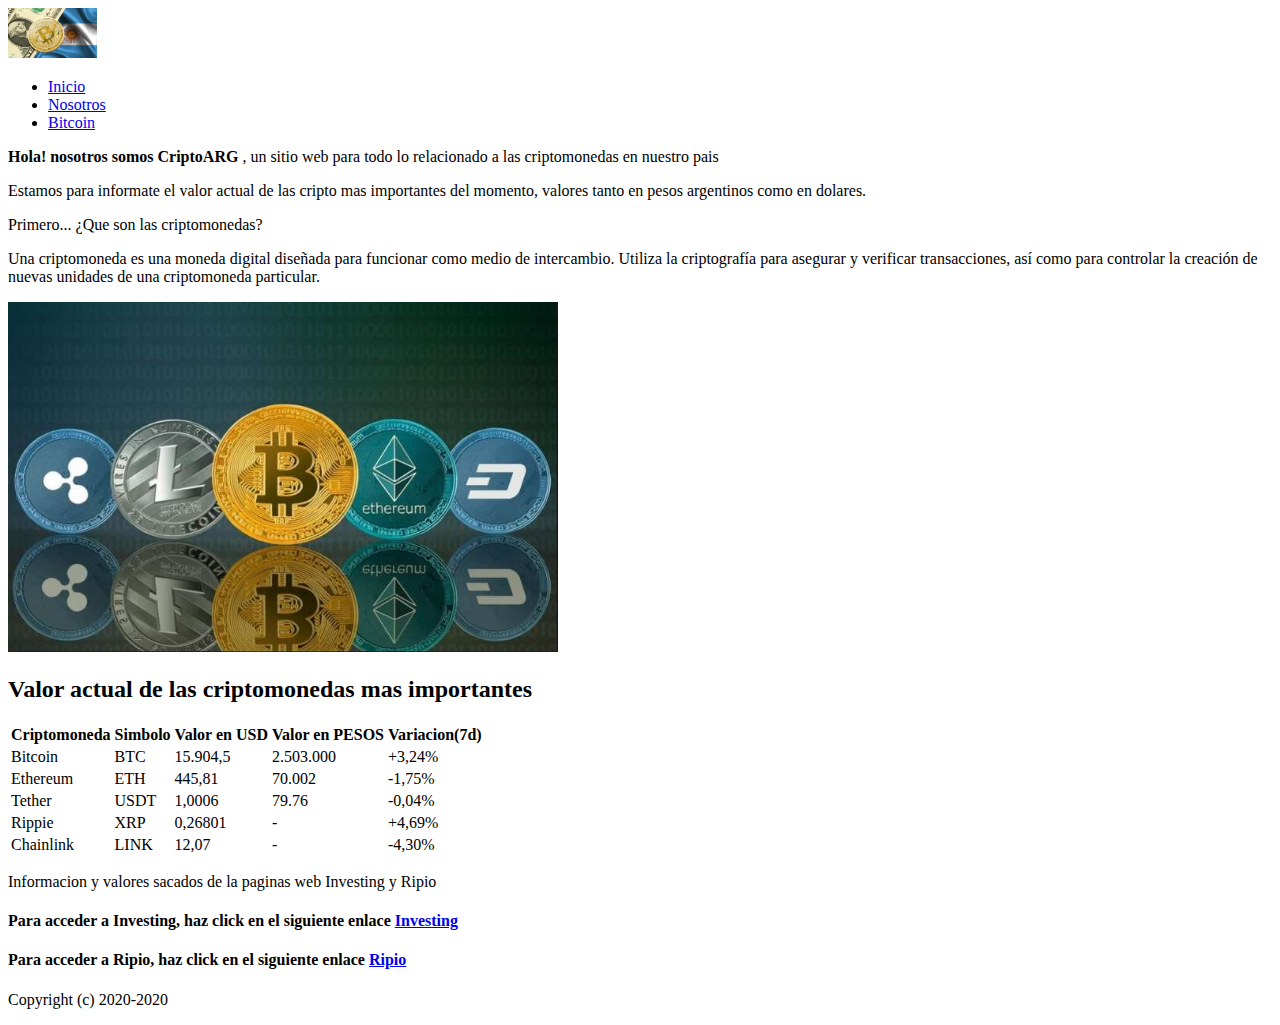
==== index.html @ b239b825 "first commit" ====
<!DOCTYPE html>
<html lang="es">
<head>
    <meta charset="UTF-8">
    <meta name="viewport" content="width=device-width, initial-scale=1.0">
    <title>CriptoARG</title>
</head>
<body>
    <nav>
        <img src="img/dolar-criptomoneda-bitcoin-Argentina.jpg" style="height: 50px" alt="">
    </nav>
        <nav class="nav">
            <ul>
                <li>
                    <a href="index.html">Inicio</a>
                </li>
                <li>
                    <a href="nosotros.html">Nosotros</a>
                </li>
                <li>
                    <a href="bitcoin.html">Bitcoin</a>
                </li>
            </ul>
        </nav>
    
    <section class="intro">

    <p> <strong>Hola! nosotros somos CriptoARG</strong> , un sitio web para todo lo relacionado a las criptomonedas en nuestro pais</p>
    <p>Estamos para informate el valor actual de las cripto mas importantes del momento, valores tanto en pesos argentinos como en dolares.</p>
    <p>Primero... ¿Que son las criptomonedas?</p>
    <p>Una criptomoneda es una moneda digital diseñada para funcionar como medio de intercambio. Utiliza la criptografía para asegurar y verificar transacciones, así como para controlar la creación de nuevas unidades de una criptomoneda particular. </p>
    
    <img src="img/criptosbanner.jpg" alt="Monedas virtuales" height="350px" width="550px">
    </section>

    <section>

        <h2>Valor actual de las criptomonedas mas importantes</h2>

        <table class="criptoTable" >
        <tr >
          <th>Criptomoneda</th>
          <th>Simbolo</th>
          <th>Valor en USD</th>
          <th>Valor en PESOS</th>
          <th>Variacion(7d)</th>
        </tr>
        <tr>
          <td>Bitcoin</td>
          <td>BTC</td>
          <td>15.904,5</td>
          <td>2.503.000</td>
          <td>+3,24%</td>
        </tr>
        <tr>
          <td>Ethereum</td>
          <td>ETH</td>
          <td>445,81</td>
          <td>70.002</td>
          <td>-1,75%</td>
        </tr>
        <tr>
          <td>Tether</td>
          <td>USDT</td>
          <td>1,0006</td>
          <td>79.76</td>
          <td>-0,04%</td>
        </tr>
        <tr>
            <td>Rippie</td>
            <td>XRP</td>
            <td>0,26801</td>
            <td>-</td>
            <td>+4,69%</td>
        </tr>
        <tr>
            <td>Chainlink</td>
            <td>LINK</td>
            <td>12,07</td>
            <td>-</td>
            <td>-4,30%</td>
        </tr>
       
      </table>   

      <p>Informacion y valores sacados de la paginas web Investing y Ripio</p>

      <h4>Para acceder a Investing, haz click en el siguiente enlace <a href="https://es.investing.com/crypto/">Investing</a></h4>
      <h4>Para acceder a Ripio, haz click en el siguiente enlace <a href="https://www.ripio.com/ar/criptomonedas/cotizacion/">Ripio</a></h4>

      <footer>
        <p>Copyright (c) 2020-2020</p>
      </footer>
        
    </section>
</body>
</html>
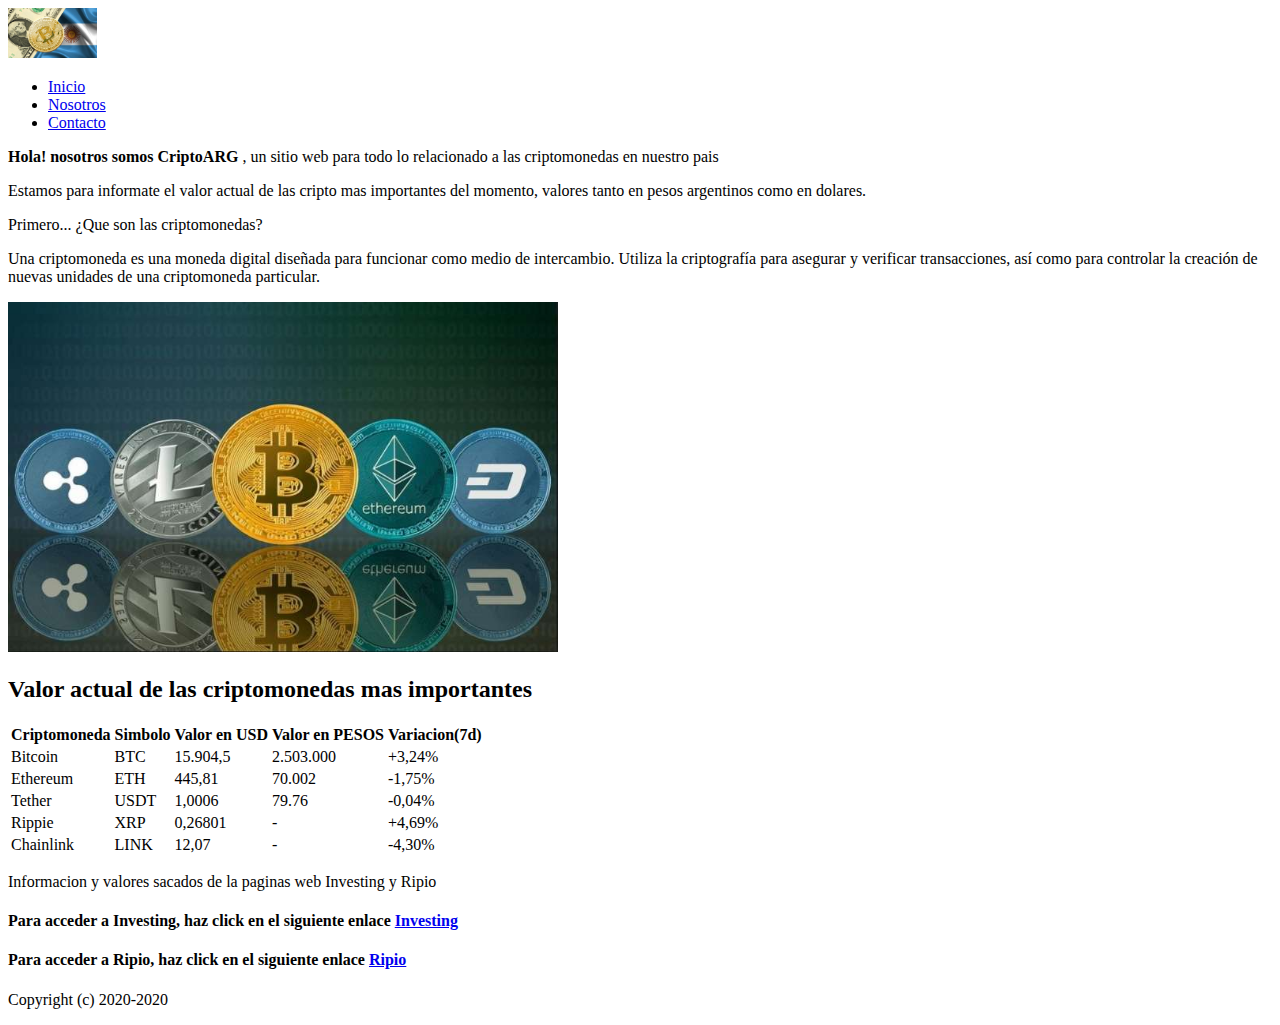
==== commit 4a942c7d: "Second commit" ====
--- a/index.html
+++ b/index.html
@@ -18,7 +18,7 @@
                     <a href="nosotros.html">Nosotros</a>
                 </li>
                 <li>
-                    <a href="bitcoin.html">Bitcoin</a>
+                    <a href="bitcoin.html">Contacto</a>
                 </li>
             </ul>
         </nav>
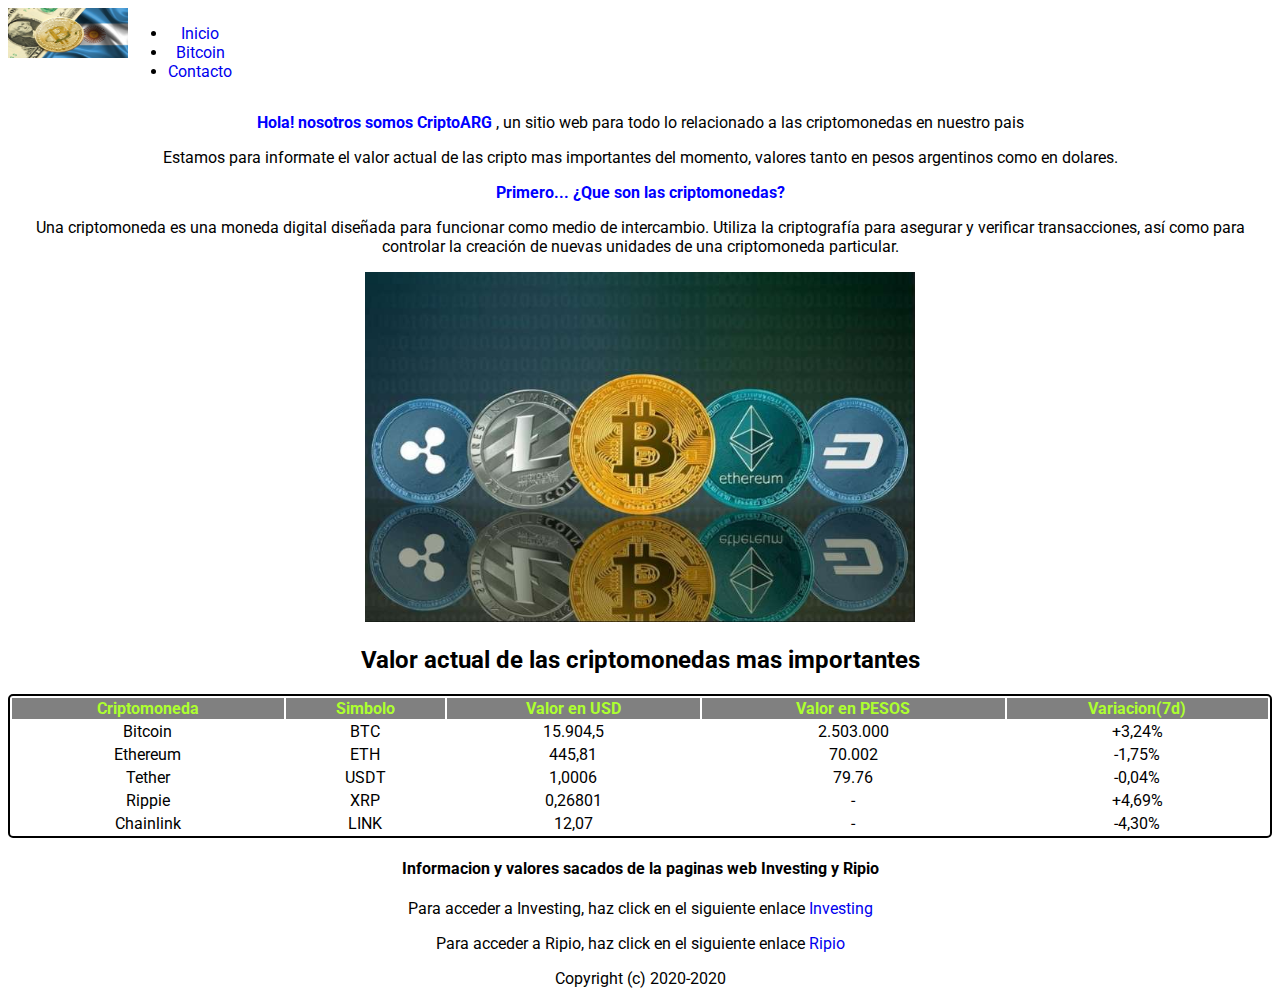
==== commit 5d609d7e: "V.1" ====
--- a/index.html
+++ b/index.html
@@ -4,41 +4,48 @@
     <meta charset="UTF-8">
     <meta name="viewport" content="width=device-width, initial-scale=1.0">
     <title>CriptoARG</title>
+    <link rel="stylesheet" href="styles/styles.css">
+    <link rel="preconnect" href="https://fonts.gstatic.com">
+    <link href="https://fonts.googleapis.com/css2?family=Roboto:wght@300&display=swap" rel="stylesheet"> 
 </head>
+
+<header class="hdr-nav">
+    <img class="logo" src="img/dolar-criptomoneda-bitcoin-Argentina.jpg" style="height: 50px" alt="">
+
+    <nav  >
+        <ul class="nav-inicio">
+            <li>
+                <a href="index.html">Inicio</a>
+            </li>
+            <li>
+                <a href="bitcoin.html">Bitcoin</a>
+            </li>
+            <li>
+                <a href="contacto.html">Contacto</a>
+            </li>
+        </ul>
+    </nav>
+</header>
+
 <body>
-    <nav>
-        <img src="img/dolar-criptomoneda-bitcoin-Argentina.jpg" style="height: 50px" alt="">
-    </nav>
-        <nav class="nav">
-            <ul>
-                <li>
-                    <a href="index.html">Inicio</a>
-                </li>
-                <li>
-                    <a href="nosotros.html">Nosotros</a>
-                </li>
-                <li>
-                    <a href="bitcoin.html">Contacto</a>
-                </li>
-            </ul>
-        </nav>
+    
     
     <section class="intro">
 
-    <p> <strong>Hola! nosotros somos CriptoARG</strong> , un sitio web para todo lo relacionado a las criptomonedas en nuestro pais</p>
+    <p > <strong style="color: blue;" >Hola! nosotros somos CriptoARG</strong> , un sitio web para todo lo relacionado a las criptomonedas en nuestro pais</p>
     <p>Estamos para informate el valor actual de las cripto mas importantes del momento, valores tanto en pesos argentinos como en dolares.</p>
-    <p>Primero... ¿Que son las criptomonedas?</p>
+    <p style="color: blue;" > <Strong>Primero... ¿Que son las criptomonedas?</Strong> </p>
     <p>Una criptomoneda es una moneda digital diseñada para funcionar como medio de intercambio. Utiliza la criptografía para asegurar y verificar transacciones, así como para controlar la creación de nuevas unidades de una criptomoneda particular. </p>
     
-    <img src="img/criptosbanner.jpg" alt="Monedas virtuales" height="350px" width="550px">
+    <img class="cripto-banner" src="img/criptosbanner.jpg" alt="Monedas virtuales" height="350px" width="550px">
     </section>
 
-    <section>
+    <section class="criptoTable">
 
-        <h2>Valor actual de las criptomonedas mas importantes</h2>
+        <h2 style="text-align: center;" >Valor actual de las criptomonedas mas importantes</h2>
 
-        <table class="criptoTable" >
-        <tr >
+        <table class="tableValues" style="width: 100%; border: 2px solid black; border-radius: 5px;">
+        <tr style="background-color: gray; color: greenyellow;" >
           <th>Criptomoneda</th>
           <th>Simbolo</th>
           <th>Valor en USD</th>
@@ -83,11 +90,14 @@
        
       </table>   
 
-      <p>Informacion y valores sacados de la paginas web Investing y Ripio</p>
+      <div class="about-link" >
+      <h4>Informacion y valores sacados de la paginas web Investing y Ripio</h4>
 
-      <h4>Para acceder a Investing, haz click en el siguiente enlace <a href="https://es.investing.com/crypto/">Investing</a></h4>
-      <h4>Para acceder a Ripio, haz click en el siguiente enlace <a href="https://www.ripio.com/ar/criptomonedas/cotizacion/">Ripio</a></h4>
-
+      <p>Para acceder a Investing, haz click en el siguiente enlace 
+        <a class="btn" target="_blank" href="https://es.investing.com/crypto/">Investing</a></p>
+      <p>Para acceder a Ripio, haz click en el siguiente enlace
+         <a class="btn" target="_blank" href="https://www.ripio.com/ar/criptomonedas/cotizacion/">Ripio</a></p>
+      </div>
       <footer>
         <p>Copyright (c) 2020-2020</p>
       </footer>
--- a/styles/styles.css
+++ b/styles/styles.css
@@ -0,0 +1,55 @@
+html{
+    margin: 0;
+    font-family: 'Roboto', sans-serif;
+}
+
+header{
+    display: flex;
+    flex-direction: row;
+    text-align: center;
+}
+
+a{
+    text-decoration: none;
+    
+}
+
+.logo{
+    width: 120px ;
+    max-height: 100%;
+}
+
+.intro{
+    text-align: center;
+}
+
+.cripto-banner{
+    max-width: 100%;
+    
+}
+
+table th {
+    text-align: center;
+}
+
+
+.about-link{
+    text-align: center;
+}
+
+footer{
+    text-align: center;
+
+}
+
+td{
+    text-align: center ;
+}
+
+.about-bitcoin{
+    text-align: center;
+}
+
+.form-contact{
+    text-align: center;
+}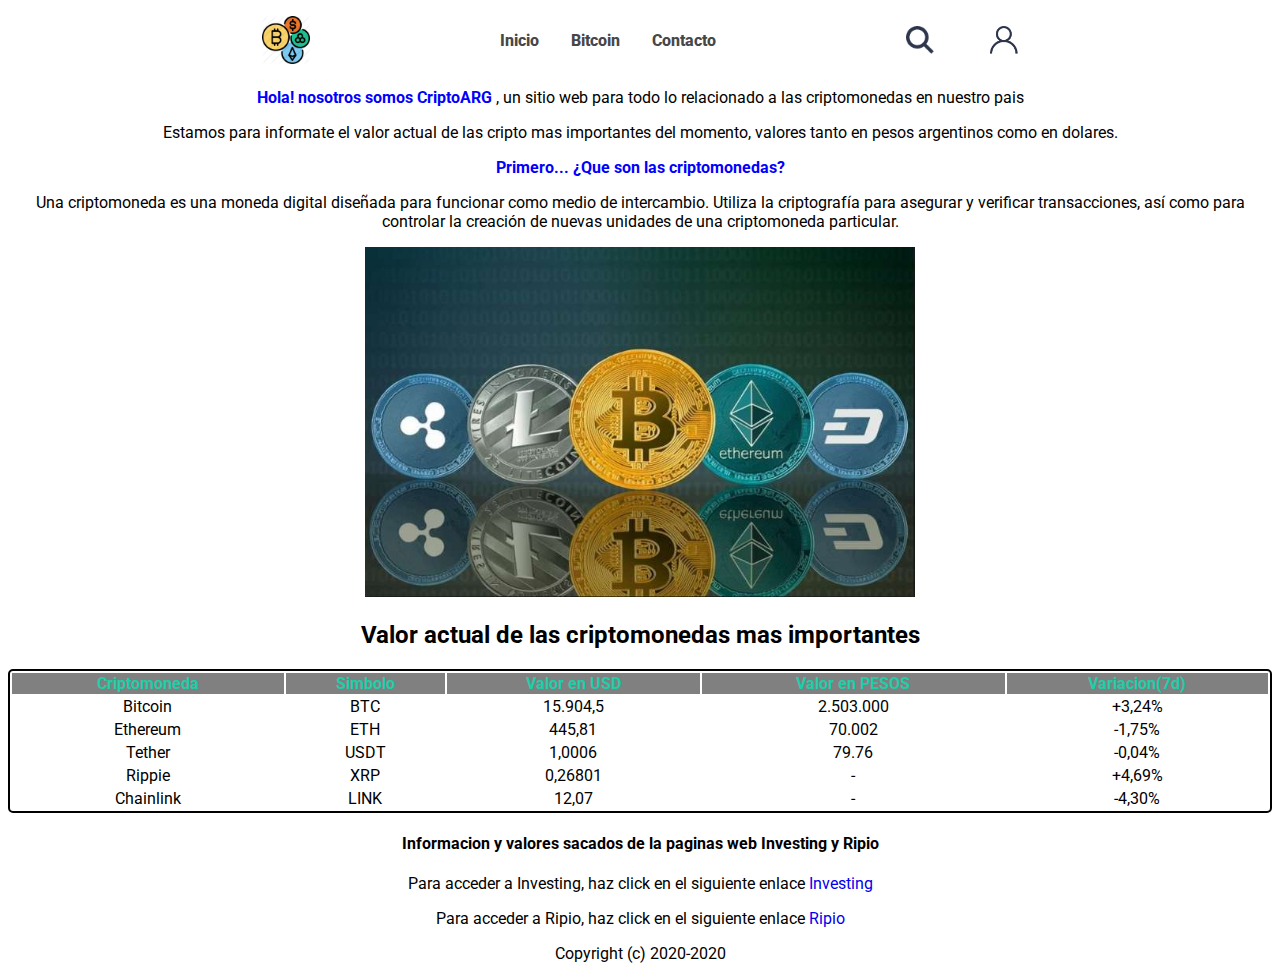
==== commit f3719a6d: "V 1.1" ====
--- a/index.html
+++ b/index.html
@@ -9,24 +9,22 @@
     <link href="https://fonts.googleapis.com/css2?family=Roboto:wght@300&display=swap" rel="stylesheet"> 
 </head>
 
-<header class="hdr-nav">
-    <img class="logo" src="img/dolar-criptomoneda-bitcoin-Argentina.jpg" style="height: 50px" alt="">
+<header>
+  <a id="logo" </a> <img src="img/criptopng.png" /></a>
+  <nav>
+      <a href="index.html"><span>Inicio</span></a>
+      <a href="bitcoin.html"><span>Bitcoin</span></a>
+      <a href="contacto.html"><span>Contacto</span></a>
+  </nav>
+  <div class="opciones">
+      <img id="search" src="img/Search.png" />
+      <div id="user">
+          <img src="img/User.png"/>
+        
+      </div>
+  </div>
 
-    <nav  >
-        <ul class="nav-inicio">
-            <li>
-                <a href="index.html">Inicio</a>
-            </li>
-            <li>
-                <a href="bitcoin.html">Bitcoin</a>
-            </li>
-            <li>
-                <a href="contacto.html">Contacto</a>
-            </li>
-        </ul>
-    </nav>
 </header>
-
 <body>
     
     
@@ -45,7 +43,7 @@
         <h2 style="text-align: center;" >Valor actual de las criptomonedas mas importantes</h2>
 
         <table class="tableValues" style="width: 100%; border: 2px solid black; border-radius: 5px;">
-        <tr style="background-color: gray; color: greenyellow;" >
+        <tr style="background-color: gray; color: rgb(29, 207, 169);" >
           <th>Criptomoneda</th>
           <th>Simbolo</th>
           <th>Valor en USD</th>
--- a/styles/styles.css
+++ b/styles/styles.css
@@ -1,23 +1,82 @@
 html{
     margin: 0;
+    padding: 0;
     font-family: 'Roboto', sans-serif;
+    box-sizing: border-box;
+
 }
 
 header{
     display: flex;
-    flex-direction: row;
-    text-align: center;
+    justify-content: space-evenly;
+    padding: 0 5rem;
+    height: 4rem;
+    background-color: white;
+
 }
+
+#logo{
+    display: flex;
+    align-items: center;
+}
+
+#logo img{
+    height: 3rem;
+
+}
+
+nav{
+    display: flex;
+    align-items: center;
+}
+
+nav a{
+    font-size: 1rem;
+    font-weight: 800;
+    display: flex;
+    align-items: center;
+    padding: 0 1rem;
+    height: 100%;
+    color: #474747
+}
+
+.opciones{
+    position: relative;
+    display: flex;
+    align-items: center;
+    width: 7rem;
+    justify-content: space-between;
+}
+
+#search{
+    width: 1.75rem;
+}
+
+.opciones img:first-child{
+    width: 1.75rem;
+    height: 1.75rem;
+}
+
+#user{
+    display: flex;
+    justify-content: center;
+    align-items: center;
+    height: 100%;
+    
+}
+
 
 a{
     text-decoration: none;
     
 }
 
+
 .logo{
     width: 120px ;
     max-height: 100%;
 }
+
 
 .intro{
     text-align: center;
@@ -25,6 +84,7 @@
 
 .cripto-banner{
     max-width: 100%;
+    border: 1;
     
 }
 
@@ -52,4 +112,9 @@
 
 .form-contact{
     text-align: center;
+}
+
+#volver-inicio{
+    color: rgb(151, 73, 8);
+    text-decoration: none;
 }